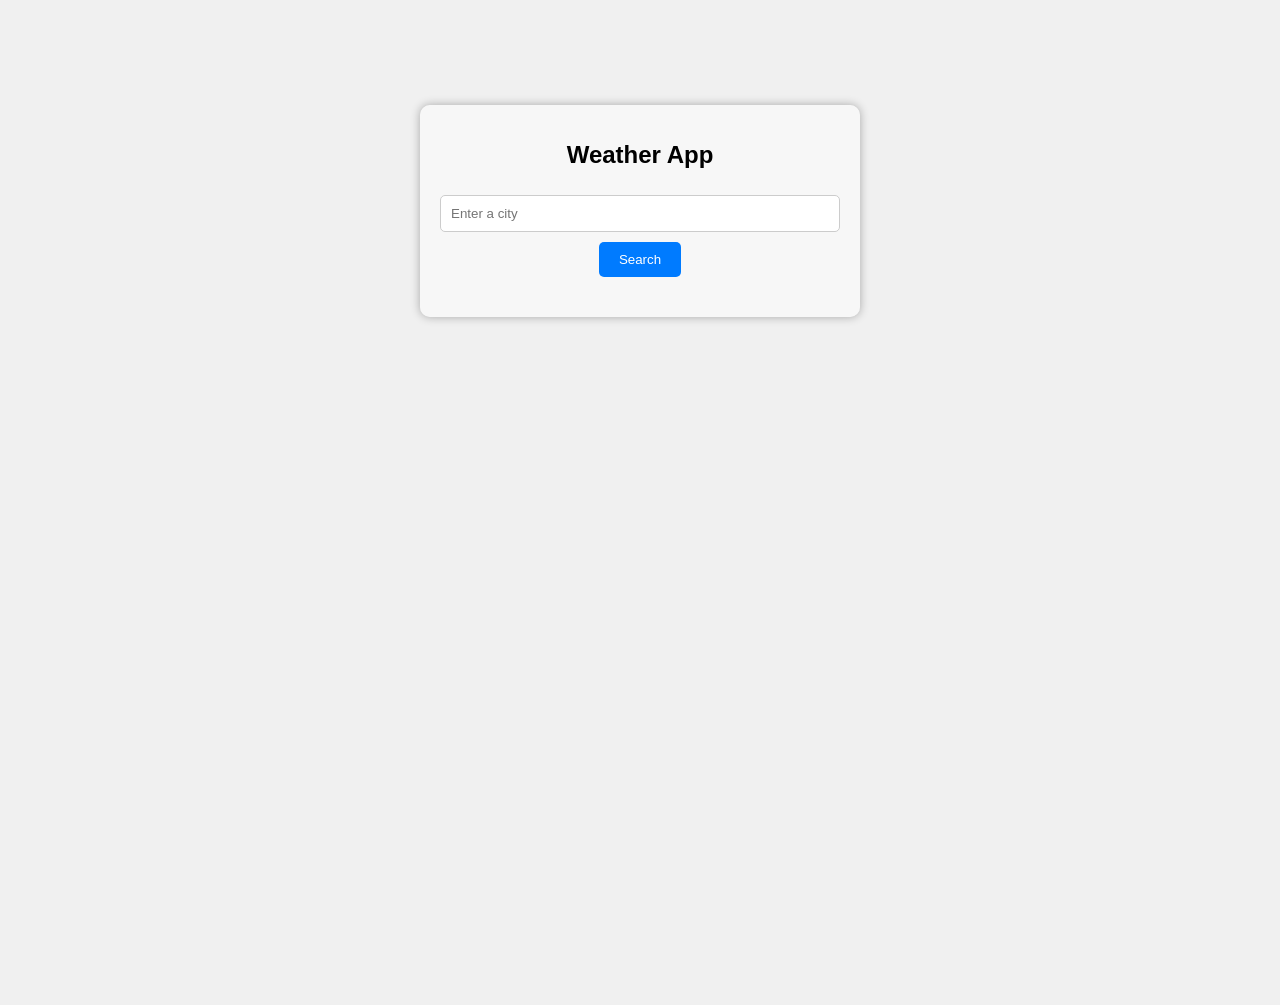
==== weather.html @ 7de59b44 "Initial commit" ====
<html lang="en">
<head>
    <meta charset="UTF-8">
    <meta name="viewport" content="width=device-width, initial-scale=1.0"
    <title></title>
    <link rel="stylesheet" href="weather.css"
</head>
<body>
    <div class="container">
        <h1>Weather App</h1>
        <input type="text" id="locationInput" placeholder="Enter a city">
        <button id="searchButton">Search</button>
        <div class="weather-info">
            <h2 id="location"></h2>
            <p id="temperature"></p>
            <p id="description"></p>
        </div>
    </div>
    <script src="weather.js"></script>
</body>
</html>
---- weather.css ----
body {
    font-family: Arial, sans-serif;
    background-color: #f0f0f0;
    background-image: url('https://wehco.media.clients.ellingtoncms.com/img/photos/2017/10/30/Screen_Shot_2017-10-30_at_12.57.22_PM_t800.png');
    background-size: cover;
    background-position: center;
    background-repeat: no-repeat;
    height: 100vh; /* set the height to fill the viewport */
    margin: 0; /* remove default margin */
    padding: 0;
}

.container {
    max-width: 400px;
    margin: 0 auto;
    text-align: center;
    padding: 20px;
    background-color: rgba(255, 255, 255, 0.5); /* Set background color to be transparent */
    border-radius: 10px;
    box-shadow: 0 0 10px rgba(0, 0, 0, 0.3); /* Adjust the alpha value here for the box shadow transparency */
    margin-top: 105px;
}

h1 {
    font-size: 24px;
}

input[type="text"] {
    width: 100%;
    padding: 10px;
    margin: 10px 0;
    border: 1px solid #ccc;
    border-radius: 5px;
}

button{
    background-color: #007BFF;
    color: #fff;
    border: none;
    padding: 10px 20px;
    border-radius: 5px;
    cursor: pointer;
}

.weather-info{
    margin-top: 20px;
}
/* Add more styles as needed */
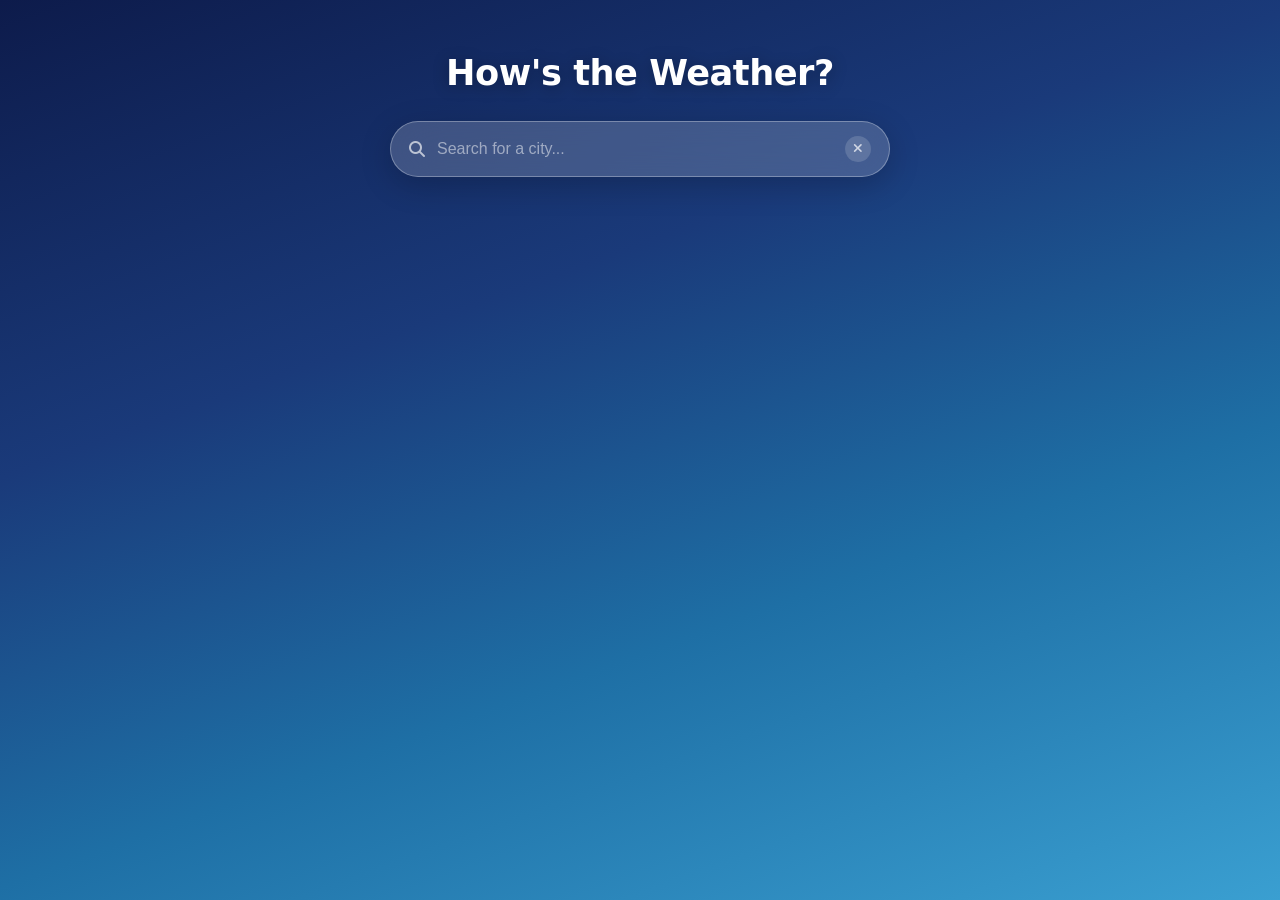
==== commit 5f04b117: "Add files via upload" ====
--- a/weather.html
+++ b/weather.html
@@ -1,21 +1,159 @@
+<!DOCTYPE html>
 <html lang="en">
 <head>
     <meta charset="UTF-8">
-    <meta name="viewport" content="width=device-width, initial-scale=1.0"
-    <title></title>
-    <link rel="stylesheet" href="weather.css"
+    <meta name="viewport" content="width=device-width, initial-scale=1.0">
+    <title>How's the Weather?</title>
+    <link rel="stylesheet" href="weather.css">
+    <link rel="stylesheet" href="https://cdnjs.cloudflare.com/ajax/libs/font-awesome/6.5.0/css/all.min.css">
 </head>
 <body>
-    <div class="container">
-        <h1>Weather App</h1>
-        <input type="text" id="locationInput" placeholder="Enter a city">
-        <button id="searchButton">Search</button>
-        <div class="weather-info">
-            <h2 id="location"></h2>
-            <p id="temperature"></p>
-            <p id="description"></p>
+    <!-- Dynamic Weather Background -->
+    <div id="weatherBg" class="weather-bg">
+        <div id="weatherParticles" class="weather-particles"></div>
+        <div id="sunEffect" class="sun-effect" style="display:none;"></div>
+        <div id="moonEffect" class="moon-effect" style="display:none;">
+            <div class="moon-body">
+                <div class="moon-shadow"></div>
+            </div>
+            <div class="moon-glow"></div>
+            <div class="stars" id="starsLayer"></div>
+        </div>
+        <div id="cloudLayer" class="cloud-layer" style="display:none;">
+            <div class="cloud cloud-1"></div>
+            <div class="cloud cloud-2"></div>
+            <div class="cloud cloud-3"></div>
+            <div class="cloud cloud-4"></div>
+            <div class="cloud cloud-5"></div>
         </div>
     </div>
+    <div class="app">
+
+        <!-- Search Section -->
+        <div class="search-section">
+            <h1 class="app-title">How's the Weather?</h1>
+            <div class="search-wrapper">
+                <div class="search-bar" id="searchBar">
+                    <i class="fas fa-magnifying-glass search-icon"></i>
+                    <input
+                        type="text"
+                        id="searchInput"
+                        placeholder="Search for a city..."
+                        autocomplete="off"
+                        spellcheck="false"
+                    >
+                    <button id="clearBtn" class="clear-btn" aria-label="Clear search">
+                        <i class="fas fa-xmark"></i>
+                    </button>
+                </div>
+                <ul id="suggestions" class="suggestions-list" role="listbox"></ul>
+            </div>
+        </div>
+
+        <!-- Loading Spinner -->
+        <div id="loadingSpinner" class="loading" style="display:none;">
+            <div class="spinner"></div>
+            <p class="loading-text">Fetching weather…</p>
+        </div>
+
+        <!-- Error Message -->
+        <div id="errorMsg" class="error-msg" style="display:none;">
+            <i class="fas fa-triangle-exclamation"></i>
+            <span id="errorText">City not found. Please try again.</span>
+        </div>
+
+        <!-- Weather Display Section -->
+        <div id="weatherSection" class="weather-section" style="display:none;">
+
+            <!-- Current Weather Card -->
+            <div class="current-weather-card glass">
+                <div class="location-info">
+                    <h2 id="cityName"></h2>
+                    <p id="currentDate"></p>
+                </div>
+                <div class="main-weather">
+                    <img id="weatherIcon" src="" alt="weather icon" class="weather-icon-img">
+                    <div class="temp-block">
+                        <div class="temp-display">
+                            <span id="temperature" class="temp"></span>
+                            <span class="temp-unit">°F</span>
+                        </div>
+                        <p id="description" class="description"></p>
+                        <p id="feelsLike" class="feels-like"></p>
+                    </div>
+                </div>
+            </div>
+
+            <!-- Stats Grid -->
+            <div class="stats-grid">
+                <div class="stat-card glass">
+                    <div class="stat-icon-wrap blue">
+                        <i class="fas fa-droplet"></i>
+                    </div>
+                    <div class="stat-info">
+                        <span class="stat-label">Humidity</span>
+                        <span id="humidity" class="stat-value">—</span>
+                    </div>
+                </div>
+                <div class="stat-card glass">
+                    <div class="stat-icon-wrap yellow" id="uvIconWrap">
+                        <i class="fas fa-sun"></i>
+                    </div>
+                    <div class="stat-info">
+                        <span class="stat-label">UV Index</span>
+                        <span id="uvIndex" class="stat-value">—</span>
+                    </div>
+                </div>
+                <div class="stat-card glass">
+                    <div class="stat-icon-wrap blue">
+                        <i class="fas fa-cloud-rain"></i>
+                    </div>
+                    <div class="stat-info">
+                        <span class="stat-label">Precipitation</span>
+                        <span id="precipitation" class="stat-value">—</span>
+                    </div>
+                </div>
+                <div class="stat-card glass">
+                    <div class="stat-icon-wrap purple">
+                        <i class="fas fa-wind"></i>
+                    </div>
+                    <div class="stat-info">
+                        <span class="stat-label">Wind Speed</span>
+                        <span id="wind" class="stat-value">—</span>
+                    </div>
+                </div>
+                <div class="stat-card glass">
+                    <div class="stat-icon-wrap orange">
+                        <i class="fas fa-eye"></i>
+                    </div>
+                    <div class="stat-info">
+                        <span class="stat-label">Visibility</span>
+                        <span id="visibility" class="stat-value">—</span>
+                    </div>
+                </div>
+                <div class="stat-card glass">
+                    <div class="stat-icon-wrap teal">
+                        <i class="fas fa-gauge-high"></i>
+                    </div>
+                    <div class="stat-info">
+                        <span class="stat-label">Pressure</span>
+                        <span id="pressure" class="stat-value">—</span>
+                    </div>
+                </div>
+            </div>
+
+            <!-- 24-Hour Forecast -->
+            <div class="forecast-section glass">
+                <div class="forecast-header">
+                    <i class="fas fa-clock"></i>
+                    <h3 class="forecast-title">24-Hour Forecast</h3>
+                </div>
+                <div id="forecastScroll" class="forecast-scroll"></div>
+            </div>
+
+        </div>
+    </div>
+
     <script src="weather.js"></script>
 </body>
-</html>+</html>
--- a/weather.css
+++ b/weather.css
@@ -1,48 +1,810 @@
+/* ── Reset & Base ────────────────────────────────── */
+*, *::before, *::after {
+    margin: 0;
+    padding: 0;
+    box-sizing: border-box;
+}
+
 body {
-    font-family: Arial, sans-serif;
-    background-color: #f0f0f0;
-    background-image: url('https://wehco.media.clients.ellingtoncms.com/img/photos/2017/10/30/Screen_Shot_2017-10-30_at_12.57.22_PM_t800.png');
-    background-size: cover;
-    background-position: center;
-    background-repeat: no-repeat;
-    height: 100vh; /* set the height to fill the viewport */
-    margin: 0; /* remove default margin */
-    padding: 0;
-}
-
-.container {
-    max-width: 400px;
+    font-family: 'Segoe UI', system-ui, -apple-system, BlinkMacSystemFont, sans-serif;
+    min-height: 100vh;
+    background: linear-gradient(160deg, #0d1b4b 0%, #1a3a7a 35%, #1e6fa5 65%, #3a9fd1 100%);
+    background-attachment: fixed;
+    color: #fff;
+    -webkit-font-smoothing: antialiased;
+}
+
+/* ── Glass Utility ───────────────────────────────── */
+.glass {
+    background: rgba(255, 255, 255, 0.1);
+    backdrop-filter: blur(24px);
+    -webkit-backdrop-filter: blur(24px);
+    border: 1px solid rgba(255, 255, 255, 0.18);
+    border-radius: 20px;
+}
+
+/* ── App Shell ───────────────────────────────────── */
+.app {
+    max-width: 620px;
     margin: 0 auto;
+    padding: 0 16px 60px;
+}
+
+/* ── Search Section ──────────────────────────────── */
+.search-section {
     text-align: center;
-    padding: 20px;
-    background-color: rgba(255, 255, 255, 0.5); /* Set background color to be transparent */
-    border-radius: 10px;
-    box-shadow: 0 0 10px rgba(0, 0, 0, 0.3); /* Adjust the alpha value here for the box shadow transparency */
-    margin-top: 105px;
-}
-
-h1 {
-    font-size: 24px;
-}
-
-input[type="text"] {
-    width: 100%;
-    padding: 10px;
-    margin: 10px 0;
-    border: 1px solid #ccc;
-    border-radius: 5px;
-}
-
-button{
-    background-color: #007BFF;
+    padding: 52px 0 24px;
+}
+
+.app-title {
+    font-size: 2.2rem;
+    font-weight: 700;
+    letter-spacing: -0.5px;
+    margin-bottom: 28px;
+    text-shadow: 0 2px 16px rgba(0, 0, 0, 0.3);
+}
+
+.search-wrapper {
+    position: relative;
+    max-width: 500px;
+    margin: 0 auto;
+}
+
+.search-bar {
+    display: flex;
+    align-items: center;
+    gap: 12px;
+    padding: 14px 18px;
+    background: rgba(255, 255, 255, 0.18);
+    backdrop-filter: blur(24px);
+    -webkit-backdrop-filter: blur(24px);
+    border: 1.5px solid rgba(255, 255, 255, 0.3);
+    border-radius: 50px;
+    box-shadow: 0 8px 32px rgba(0, 0, 0, 0.2);
+    transition: border-color 0.25s, box-shadow 0.25s, background 0.25s;
+}
+
+.search-bar:focus-within {
+    background: rgba(255, 255, 255, 0.24);
+    border-color: rgba(255, 255, 255, 0.55);
+    box-shadow: 0 8px 40px rgba(0, 0, 0, 0.25), 0 0 0 4px rgba(255, 255, 255, 0.08);
+}
+
+.search-icon {
+    color: rgba(255, 255, 255, 0.65);
+    font-size: 1rem;
+    flex-shrink: 0;
+}
+
+.search-bar input {
+    flex: 1;
+    background: transparent;
+    border: none;
+    outline: none;
+    font-size: 1rem;
     color: #fff;
+    caret-color: rgba(255, 255, 255, 0.8);
+}
+
+.search-bar input::placeholder {
+    color: rgba(255, 255, 255, 0.5);
+}
+
+.clear-btn {
+    display: none;
+    background: rgba(255, 255, 255, 0.15);
     border: none;
-    padding: 10px 20px;
-    border-radius: 5px;
+    color: rgba(255, 255, 255, 0.7);
     cursor: pointer;
-}
-
-.weather-info{
-    margin-top: 20px;
-}
-/* Add more styles as needed */+    width: 26px;
+    height: 26px;
+    border-radius: 50%;
+    font-size: 0.8rem;
+    transition: background 0.2s, color 0.2s;
+    flex-shrink: 0;
+    display: flex;
+    align-items: center;
+    justify-content: center;
+}
+
+.clear-btn:hover {
+    background: rgba(255, 255, 255, 0.28);
+    color: #fff;
+}
+
+/* ── Suggestions Dropdown ────────────────────────── */
+.suggestions-list {
+    display: none;
+    position: absolute;
+    top: calc(100% + 10px);
+    left: 0;
+    right: 0;
+    list-style: none;
+    background: rgba(10, 30, 80, 0.92);
+    backdrop-filter: blur(28px);
+    -webkit-backdrop-filter: blur(28px);
+    border: 1px solid rgba(255, 255, 255, 0.18);
+    border-radius: 18px;
+    overflow-x: hidden;
+    overflow-y: auto;
+    max-height: 380px;
+    z-index: 200;
+    box-shadow: 0 12px 40px rgba(0, 0, 0, 0.4);
+    animation: fadeSlideDown 0.18s ease;
+    scrollbar-width: thin;
+    scrollbar-color: rgba(255, 255, 255, 0.15) transparent;
+}
+
+.suggestions-list::-webkit-scrollbar {
+    width: 4px;
+}
+
+.suggestions-list::-webkit-scrollbar-track {
+    background: transparent;
+}
+
+.suggestions-list::-webkit-scrollbar-thumb {
+    background: rgba(255, 255, 255, 0.18);
+    border-radius: 2px;
+}
+
+@keyframes fadeSlideDown {
+    from { opacity: 0; transform: translateY(-6px); }
+    to   { opacity: 1; transform: translateY(0); }
+}
+
+.suggestions-list li {
+    display: flex;
+    align-items: center;
+    gap: 12px;
+    padding: 13px 20px;
+    cursor: pointer;
+    font-size: 0.95rem;
+    color: rgba(255, 255, 255, 0.9);
+    border-bottom: 1px solid rgba(255, 255, 255, 0.07);
+    transition: background 0.15s;
+}
+
+.suggestions-list li:last-child {
+    border-bottom: none;
+}
+
+.suggestions-list li:hover {
+    background: rgba(255, 255, 255, 0.12);
+}
+
+.suggestions-list li i {
+    color: rgba(255, 255, 255, 0.4);
+    font-size: 0.85rem;
+    width: 14px;
+    text-align: center;
+    flex-shrink: 0;
+}
+
+.suggestions-list li.suggestion-header {
+    font-size: 0.72rem;
+    text-transform: uppercase;
+    letter-spacing: 1px;
+    color: rgba(255, 255, 255, 0.4);
+    padding: 10px 20px 6px;
+    cursor: default;
+    font-weight: 600;
+}
+
+.suggestions-list li.suggestion-header:hover {
+    background: transparent;
+}
+
+.suggestions-list li .suggestion-region {
+    color: rgba(255, 255, 255, 0.45);
+    font-size: 0.82rem;
+    margin-left: auto;
+    white-space: nowrap;
+}
+
+/* ── Loading ─────────────────────────────────────── */
+.loading {
+    text-align: center;
+    padding: 56px 0;
+}
+
+.spinner {
+    width: 42px;
+    height: 42px;
+    border: 3px solid rgba(255, 255, 255, 0.12);
+    border-top-color: rgba(255, 255, 255, 0.75);
+    border-radius: 50%;
+    animation: spin 0.75s linear infinite;
+    margin: 0 auto 14px;
+}
+
+@keyframes spin {
+    to { transform: rotate(360deg); }
+}
+
+.loading-text {
+    font-size: 0.9rem;
+    color: rgba(255, 255, 255, 0.55);
+}
+
+/* ── Error ───────────────────────────────────────── */
+.error-msg {
+    text-align: center;
+    padding: 24px;
+    font-size: 0.95rem;
+    color: rgba(255, 255, 255, 0.75);
+    animation: fadeIn 0.3s ease;
+}
+
+.error-msg i {
+    color: #ff8a80;
+    margin-right: 8px;
+}
+
+/* ── Weather Section ─────────────────────────────── */
+.weather-section {
+    animation: fadeIn 0.4s ease;
+}
+
+@keyframes fadeIn {
+    from { opacity: 0; transform: translateY(10px); }
+    to   { opacity: 1; transform: translateY(0); }
+}
+
+/* ── Current Weather Card ────────────────────────── */
+.current-weather-card {
+    padding: 28px 28px 24px;
+    margin-bottom: 14px;
+}
+
+.location-info {
+    margin-bottom: 16px;
+}
+
+.location-info h2 {
+    font-size: 1.7rem;
+    font-weight: 600;
+    letter-spacing: -0.3px;
+    line-height: 1.2;
+}
+
+.location-info p {
+    font-size: 0.88rem;
+    color: rgba(255, 255, 255, 0.6);
+    margin-top: 4px;
+}
+
+.main-weather {
+    display: flex;
+    align-items: center;
+    gap: 4px;
+}
+
+.weather-icon-img {
+    width: 90px;
+    height: 90px;
+    filter: drop-shadow(0 4px 12px rgba(0, 0, 0, 0.3));
+    flex-shrink: 0;
+    margin-left: -10px;
+}
+
+.temp-block {
+    flex: 1;
+}
+
+.temp-display {
+    display: flex;
+    align-items: flex-start;
+    line-height: 1;
+}
+
+.temp {
+    font-size: 5.5rem;
+    font-weight: 200;
+    letter-spacing: -4px;
+}
+
+.temp-unit {
+    font-size: 2rem;
+    font-weight: 300;
+    margin-top: 12px;
+    margin-left: 2px;
+    color: rgba(255, 255, 255, 0.75);
+}
+
+.description {
+    font-size: 1.05rem;
+    text-transform: capitalize;
+    color: rgba(255, 255, 255, 0.88);
+    margin-top: 4px;
+}
+
+.feels-like {
+    font-size: 0.85rem;
+    color: rgba(255, 255, 255, 0.55);
+    margin-top: 3px;
+}
+
+/* ── Stats Grid ──────────────────────────────────── */
+.stats-grid {
+    display: grid;
+    grid-template-columns: 1fr 1fr;
+    gap: 12px;
+    margin-bottom: 14px;
+}
+
+.stat-card {
+    padding: 18px 16px;
+    display: flex;
+    align-items: center;
+    gap: 14px;
+    transition: transform 0.2s, box-shadow 0.2s;
+}
+
+.stat-card:hover {
+    transform: translateY(-2px);
+    box-shadow: 0 8px 24px rgba(0, 0, 0, 0.2);
+}
+
+.stat-icon-wrap {
+    width: 42px;
+    height: 42px;
+    border-radius: 12px;
+    display: flex;
+    align-items: center;
+    justify-content: center;
+    font-size: 1.1rem;
+    flex-shrink: 0;
+}
+
+.stat-icon-wrap.blue   { background: rgba(116, 185, 255, 0.2); color: #74b9ff; }
+.stat-icon-wrap.yellow { background: rgba(253, 203, 110, 0.2); color: #fdcb6e; }
+.stat-icon-wrap.purple { background: rgba(162, 155, 254, 0.2); color: #a29bfe; }
+.stat-icon-wrap.orange { background: rgba(255, 178, 102, 0.2); color: #ffb266; }
+.stat-icon-wrap.teal   { background: rgba(85, 239, 196, 0.2);  color: #55efc4; }
+.stat-icon-wrap.red    { background: rgba(255, 118, 117, 0.2); color: #ff7675; }
+
+.stat-info {
+    display: flex;
+    flex-direction: column;
+    gap: 3px;
+    min-width: 0;
+}
+
+.stat-label {
+    font-size: 0.75rem;
+    color: rgba(255, 255, 255, 0.55);
+    text-transform: uppercase;
+    letter-spacing: 0.6px;
+    font-weight: 500;
+}
+
+.stat-value {
+    font-size: 1.15rem;
+    font-weight: 600;
+    color: #fff;
+    white-space: nowrap;
+    overflow: hidden;
+    text-overflow: ellipsis;
+}
+
+/* UV severity color classes */
+.uv-low    { color: #55efc4; }
+.uv-mod    { color: #fdcb6e; }
+.uv-high   { color: #e17055; }
+.uv-vhigh  { color: #d63031; }
+.uv-ext    { color: #a855f7; }
+
+/* ── Forecast Section ────────────────────────────── */
+.forecast-section {
+    padding: 22px 22px 18px;
+}
+
+.forecast-header {
+    display: flex;
+    align-items: center;
+    gap: 8px;
+    margin-bottom: 18px;
+}
+
+.forecast-header i {
+    color: rgba(255, 255, 255, 0.45);
+    font-size: 0.8rem;
+}
+
+.forecast-title {
+    font-size: 0.78rem;
+    font-weight: 600;
+    text-transform: uppercase;
+    letter-spacing: 1.2px;
+    color: rgba(255, 255, 255, 0.55);
+}
+
+.forecast-scroll {
+    display: flex;
+    gap: 10px;
+    overflow-x: auto;
+    padding-bottom: 6px;
+    scrollbar-width: thin;
+    scrollbar-color: rgba(255, 255, 255, 0.15) transparent;
+}
+
+.forecast-scroll::-webkit-scrollbar {
+    height: 3px;
+}
+
+.forecast-scroll::-webkit-scrollbar-track {
+    background: transparent;
+}
+
+.forecast-scroll::-webkit-scrollbar-thumb {
+    background: rgba(255, 255, 255, 0.18);
+    border-radius: 2px;
+}
+
+.forecast-item {
+    display: flex;
+    flex-direction: column;
+    align-items: center;
+    gap: 5px;
+    min-width: 68px;
+    padding: 12px 8px 10px;
+    border-radius: 16px;
+    background: rgba(255, 255, 255, 0.07);
+    border: 1px solid transparent;
+    transition: background 0.2s, border-color 0.2s;
+    flex-shrink: 0;
+    cursor: default;
+}
+
+.forecast-item:hover {
+    background: rgba(255, 255, 255, 0.14);
+}
+
+.forecast-item.now {
+    background: rgba(255, 255, 255, 0.18);
+    border-color: rgba(255, 255, 255, 0.3);
+}
+
+.forecast-time {
+    font-size: 0.78rem;
+    color: rgba(255, 255, 255, 0.6);
+    font-weight: 500;
+}
+
+.forecast-item.now .forecast-time {
+    color: #fff;
+    font-weight: 700;
+}
+
+.forecast-icon {
+    width: 38px;
+    height: 38px;
+}
+
+.forecast-temp {
+    font-size: 1rem;
+    font-weight: 600;
+    color: #fff;
+}
+
+.forecast-pop {
+    font-size: 0.72rem;
+    color: #74b9ff;
+    font-weight: 600;
+    display: flex;
+    align-items: center;
+    gap: 3px;
+}
+
+/* ── Dynamic Weather Background ──────────────────── */
+.weather-bg {
+    position: fixed;
+    inset: 0;
+    z-index: 0;
+    overflow: hidden;
+    pointer-events: none;
+    transition: background 1.5s ease;
+}
+
+.app {
+    position: relative;
+    z-index: 1;
+}
+
+.weather-particles {
+    position: absolute;
+    inset: 0;
+}
+
+/* ── Rain ────────────────────────────────────────── */
+.rain-drop {
+    position: absolute;
+    top: -10%;
+    width: 2px;
+    background: linear-gradient(to bottom, transparent, rgba(174, 194, 224, 0.6));
+    border-radius: 0 0 2px 2px;
+    animation: rainFall linear infinite;
+}
+
+@keyframes rainFall {
+    0%   { transform: translateY(0); opacity: 0; }
+    10%  { opacity: 1; }
+    90%  { opacity: 1; }
+    100% { transform: translateY(110vh); opacity: 0; }
+}
+
+/* ── Snow ────────────────────────────────────────── */
+.snowflake {
+    position: absolute;
+    top: -5%;
+    width: 8px;
+    height: 8px;
+    background: radial-gradient(circle, rgba(255,255,255,0.9), rgba(255,255,255,0.1));
+    border-radius: 50%;
+    animation: snowFall linear infinite;
+    filter: blur(0.5px);
+}
+
+@keyframes snowFall {
+    0%   { transform: translateY(0) translateX(0) rotate(0deg); opacity: 0; }
+    10%  { opacity: 1; }
+    90%  { opacity: 1; }
+    100% { transform: translateY(110vh) translateX(40px) rotate(360deg); opacity: 0; }
+}
+
+/* ── Sun Effect ──────────────────────────────────── */
+.sun-effect {
+    position: absolute;
+    top: -60px;
+    right: -60px;
+    width: 250px;
+    height: 250px;
+    border-radius: 50%;
+    background: radial-gradient(circle, rgba(255, 236, 139, 0.6) 0%, rgba(255, 200, 50, 0.2) 40%, transparent 70%);
+    animation: sunPulse 4s ease-in-out infinite;
+    filter: blur(8px);
+}
+
+.sun-effect::after {
+    content: '';
+    position: absolute;
+    inset: -30px;
+    border-radius: 50%;
+    background: radial-gradient(circle, rgba(255, 236, 139, 0.15) 0%, transparent 60%);
+    animation: sunGlow 6s ease-in-out infinite alternate;
+}
+
+@keyframes sunPulse {
+    0%, 100% { transform: scale(1); opacity: 0.8; }
+    50%      { transform: scale(1.12); opacity: 1; }
+}
+
+@keyframes sunGlow {
+    0%   { transform: scale(1); }
+    100% { transform: scale(1.3); }
+}
+
+/* ── Clouds ──────────────────────────────────────── */
+.cloud-layer {
+    position: absolute;
+    inset: 0;
+}
+
+.cloud {
+    position: absolute;
+    background: rgba(255, 255, 255, 0.12);
+    border-radius: 60px;
+    filter: blur(6px);
+    animation: cloudDrift linear infinite;
+}
+
+.cloud::before,
+.cloud::after {
+    content: '';
+    position: absolute;
+    background: inherit;
+    border-radius: 50%;
+}
+
+.cloud-1 {
+    width: 200px; height: 50px; top: 8%;  left: -220px;
+    animation-duration: 45s;
+}
+.cloud-1::before { width: 80px; height: 80px; top: -40px; left: 30px; }
+.cloud-1::after  { width: 60px; height: 60px; top: -25px; left: 100px; }
+
+.cloud-2 {
+    width: 160px; height: 40px; top: 18%; left: -180px;
+    animation-duration: 55s; animation-delay: 8s;
+    opacity: 0.7;
+}
+.cloud-2::before { width: 65px; height: 65px; top: -35px; left: 25px; }
+.cloud-2::after  { width: 50px; height: 50px; top: -20px; left: 80px; }
+
+.cloud-3 {
+    width: 240px; height: 55px; top: 30%; left: -260px;
+    animation-duration: 50s; animation-delay: 15s;
+}
+.cloud-3::before { width: 90px; height: 90px; top: -45px; left: 40px; }
+.cloud-3::after  { width: 70px; height: 70px; top: -30px; left: 130px; }
+
+.cloud-4 {
+    width: 180px; height: 45px; top: 45%; left: -200px;
+    animation-duration: 60s; animation-delay: 22s;
+    opacity: 0.5;
+}
+.cloud-4::before { width: 70px; height: 70px; top: -35px; left: 30px; }
+.cloud-4::after  { width: 55px; height: 55px; top: -22px; left: 95px; }
+
+.cloud-5 {
+    width: 150px; height: 38px; top: 60%; left: -170px;
+    animation-duration: 48s; animation-delay: 30s;
+    opacity: 0.6;
+}
+.cloud-5::before { width: 60px; height: 60px; top: -30px; left: 20px; }
+.cloud-5::after  { width: 45px; height: 45px; top: -18px; left: 75px; }
+
+/* Overcast: denser, darker clouds */
+body.weather-overcast .cloud {
+    background: rgba(180, 180, 200, 0.22);
+    filter: blur(10px);
+}
+
+@keyframes cloudDrift {
+    0%   { transform: translateX(0); }
+    100% { transform: translateX(calc(100vw + 300px)); }
+}
+
+/* ── Moon & Night Sky ────────────────────────────── */
+.moon-effect {
+    position: absolute;
+    top: 20px;
+    right: 20px;
+    width: 200px;
+    height: 200px;
+}
+
+.moon-body {
+    position: absolute;
+    top: 0;
+    right: 0;
+    width: 80px;
+    height: 80px;
+    border-radius: 50%;
+    background: radial-gradient(circle at 40% 40%, #fffde8, #e8e4c9 60%, #c8c4a9);
+    box-shadow: 0 0 20px 5px rgba(255, 253, 220, 0.25);
+    overflow: hidden;
+    z-index: 2;
+}
+
+.moon-shadow {
+    position: absolute;
+    top: 0;
+    width: 80px;
+    height: 80px;
+    border-radius: 50%;
+    background: #0a1628;
+    transition: transform 0.8s ease, opacity 0.8s ease;
+}
+
+/* Moon phase classes — shadow position controls phase */
+.moon-new .moon-shadow         { transform: translateX(0);    opacity: 1; }
+.moon-waxing-crescent .moon-shadow { transform: translateX(30px); opacity: 1; }
+.moon-first-quarter .moon-shadow   { transform: translateX(40px); opacity: 1; }
+.moon-waxing-gibbous .moon-shadow  { transform: translateX(55px); opacity: 1; }
+.moon-full .moon-shadow             { transform: translateX(80px); opacity: 0; }
+.moon-waning-gibbous .moon-shadow  { transform: translateX(-55px); opacity: 1; }
+.moon-last-quarter .moon-shadow    { transform: translateX(-40px); opacity: 1; }
+.moon-waning-crescent .moon-shadow { transform: translateX(-30px); opacity: 1; }
+
+.moon-glow {
+    position: absolute;
+    top: -30px;
+    right: -30px;
+    width: 140px;
+    height: 140px;
+    border-radius: 50%;
+    background: radial-gradient(circle, rgba(255, 253, 220, 0.12) 0%, transparent 65%);
+    animation: moonGlow 5s ease-in-out infinite alternate;
+    z-index: 1;
+}
+
+@keyframes moonGlow {
+    0%   { opacity: 0.6; transform: scale(1); }
+    100% { opacity: 1;   transform: scale(1.15); }
+}
+
+/* Stars */
+.stars {
+    position: fixed;
+    inset: 0;
+    z-index: 0;
+}
+
+.star {
+    position: absolute;
+    width: 2px;
+    height: 2px;
+    background: #fff;
+    border-radius: 50%;
+    animation: twinkle ease-in-out infinite alternate;
+}
+
+@keyframes twinkle {
+    0%   { opacity: 0.2; transform: scale(1); }
+    100% { opacity: 1;   transform: scale(1.3); }
+}
+
+/* Night-mode body gradients */
+body.weather-night-clear {
+    background: linear-gradient(160deg, #0a0e1a 0%, #0d1528 35%, #121d3a 65%, #1a2844 100%);
+}
+
+body.weather-night-cloudy {
+    background: linear-gradient(160deg, #0d1220 0%, #151c30 35%, #1e2840 65%, #263250 100%);
+}
+
+body.weather-night-rain {
+    background: linear-gradient(160deg, #080c18 0%, #0e1424 35%, #141c30 65%, #1a2438 100%);
+}
+
+body.weather-night-snow {
+    background: linear-gradient(160deg, #121828 0%, #1c2438 35%, #263048 65%, #303c58 100%);
+}
+
+body.weather-night-thunderstorm {
+    background: linear-gradient(160deg, #050810 0%, #0a0f1a 35%, #101828 65%, #0a1018 100%);
+}
+
+/* Night thunderstorm keeps lightning */
+body.weather-night-thunderstorm .weather-bg {
+    animation: lightning 6s ease-in-out infinite;
+}
+
+/* ── Body background transitions per weather ─────── */
+body.weather-sunny {
+    background: linear-gradient(160deg, #1a6fc4 0%, #4da6e8 35%, #7ec8e3 65%, #f7e09c 100%);
+}
+
+body.weather-cloudy {
+    background: linear-gradient(160deg, #3a4a6b 0%, #5a6d8a 35%, #7a8fa5 65%, #9eafc0 100%);
+}
+
+body.weather-overcast {
+    background: linear-gradient(160deg, #3a3f4d 0%, #4d5466 35%, #636c7e 65%, #7e8899 100%);
+}
+
+body.weather-rain {
+    background: linear-gradient(160deg, #1a2540 0%, #2a3a5c 35%, #3d5075 65%, #4d6080 100%);
+}
+
+body.weather-snow {
+    background: linear-gradient(160deg, #4a5568 0%, #718096 35%, #a0aec0 65%, #cbd5e0 100%);
+}
+
+body.weather-thunderstorm {
+    background: linear-gradient(160deg, #0d1117 0%, #1a1f2e 35%, #2d3348 65%, #1a2035 100%);
+}
+
+/* Lightning flash for thunderstorms */
+body.weather-thunderstorm .weather-bg {
+    animation: lightning 6s ease-in-out infinite;
+}
+
+@keyframes lightning {
+    0%, 100% { background: transparent; }
+    92%      { background: transparent; }
+    93%      { background: rgba(255, 255, 255, 0.15); }
+    94%      { background: transparent; }
+    96%      { background: rgba(255, 255, 255, 0.25); }
+    97%      { background: transparent; }
+}
+
+/* ── Responsive ──────────────────────────────────── */
+@media (max-width: 440px) {
+    .app-title { font-size: 1.75rem; }
+    .temp      { font-size: 4.5rem; }
+    .stats-grid { grid-template-columns: 1fr 1fr; gap: 10px; }
+    .stat-value { font-size: 1rem; }
+}
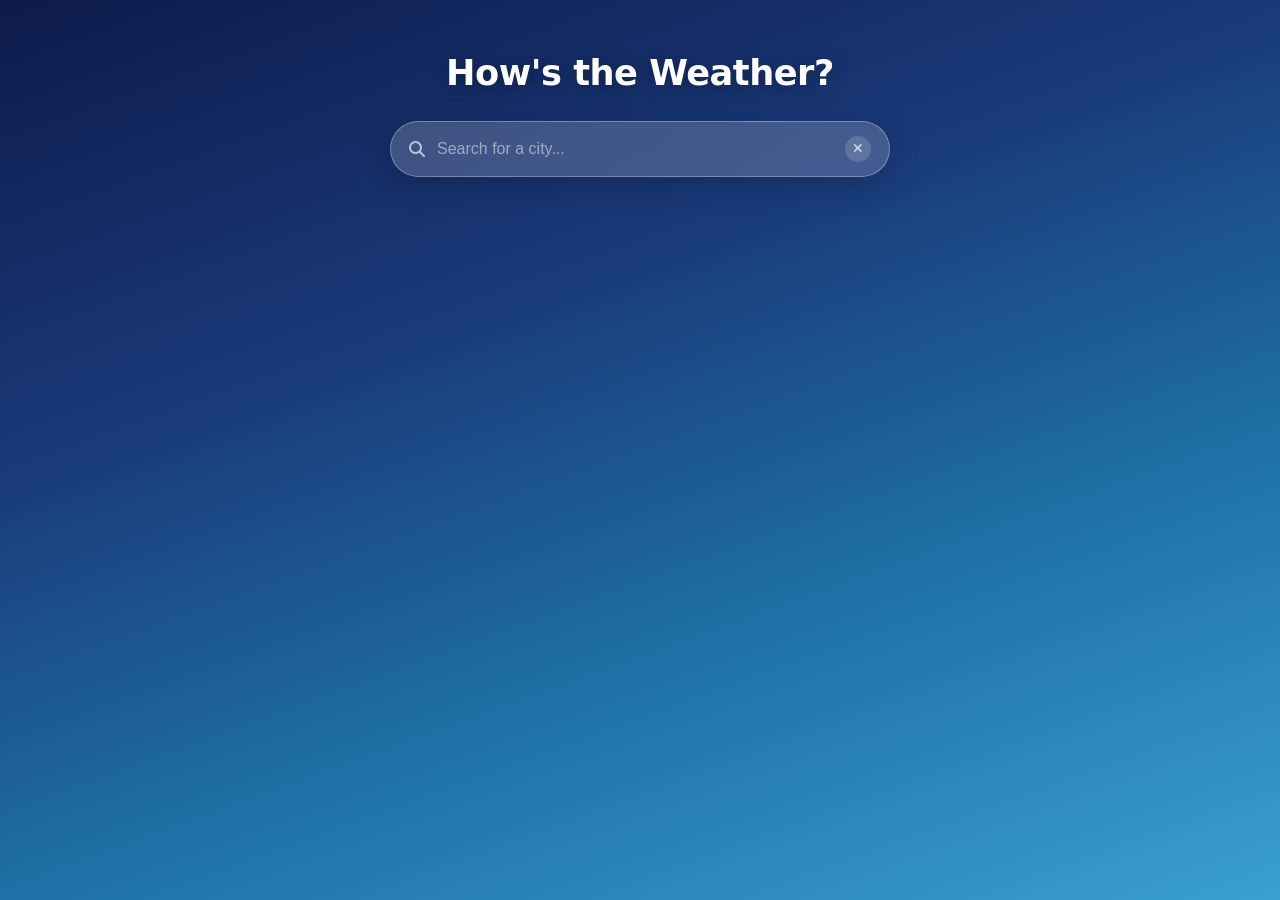
==== commit f4aaefc7: "Add files via upload" ====
--- a/weather.html
+++ b/weather.html
@@ -8,25 +8,6 @@
     <link rel="stylesheet" href="https://cdnjs.cloudflare.com/ajax/libs/font-awesome/6.5.0/css/all.min.css">
 </head>
 <body>
-    <!-- Dynamic Weather Background -->
-    <div id="weatherBg" class="weather-bg">
-        <div id="weatherParticles" class="weather-particles"></div>
-        <div id="sunEffect" class="sun-effect" style="display:none;"></div>
-        <div id="moonEffect" class="moon-effect" style="display:none;">
-            <div class="moon-body">
-                <div class="moon-shadow"></div>
-            </div>
-            <div class="moon-glow"></div>
-            <div class="stars" id="starsLayer"></div>
-        </div>
-        <div id="cloudLayer" class="cloud-layer" style="display:none;">
-            <div class="cloud cloud-1"></div>
-            <div class="cloud cloud-2"></div>
-            <div class="cloud cloud-3"></div>
-            <div class="cloud cloud-4"></div>
-            <div class="cloud cloud-5"></div>
-        </div>
-    </div>
     <div class="app">
 
         <!-- Search Section -->
--- a/weather.css
+++ b/weather.css
@@ -125,27 +125,10 @@
     -webkit-backdrop-filter: blur(28px);
     border: 1px solid rgba(255, 255, 255, 0.18);
     border-radius: 18px;
-    overflow-x: hidden;
-    overflow-y: auto;
-    max-height: 380px;
+    overflow: hidden;
     z-index: 200;
     box-shadow: 0 12px 40px rgba(0, 0, 0, 0.4);
     animation: fadeSlideDown 0.18s ease;
-    scrollbar-width: thin;
-    scrollbar-color: rgba(255, 255, 255, 0.15) transparent;
-}
-
-.suggestions-list::-webkit-scrollbar {
-    width: 4px;
-}
-
-.suggestions-list::-webkit-scrollbar-track {
-    background: transparent;
-}
-
-.suggestions-list::-webkit-scrollbar-thumb {
-    background: rgba(255, 255, 255, 0.18);
-    border-radius: 2px;
 }
 
 @keyframes fadeSlideDown {
@@ -179,27 +162,6 @@
     width: 14px;
     text-align: center;
     flex-shrink: 0;
-}
-
-.suggestions-list li.suggestion-header {
-    font-size: 0.72rem;
-    text-transform: uppercase;
-    letter-spacing: 1px;
-    color: rgba(255, 255, 255, 0.4);
-    padding: 10px 20px 6px;
-    cursor: default;
-    font-weight: 600;
-}
-
-.suggestions-list li.suggestion-header:hover {
-    background: transparent;
-}
-
-.suggestions-list li .suggestion-region {
-    color: rgba(255, 255, 255, 0.45);
-    font-size: 0.82rem;
-    margin-left: auto;
-    white-space: nowrap;
 }
 
 /* ── Loading ─────────────────────────────────────── */
@@ -497,310 +459,6 @@
     gap: 3px;
 }
 
-/* ── Dynamic Weather Background ──────────────────── */
-.weather-bg {
-    position: fixed;
-    inset: 0;
-    z-index: 0;
-    overflow: hidden;
-    pointer-events: none;
-    transition: background 1.5s ease;
-}
-
-.app {
-    position: relative;
-    z-index: 1;
-}
-
-.weather-particles {
-    position: absolute;
-    inset: 0;
-}
-
-/* ── Rain ────────────────────────────────────────── */
-.rain-drop {
-    position: absolute;
-    top: -10%;
-    width: 2px;
-    background: linear-gradient(to bottom, transparent, rgba(174, 194, 224, 0.6));
-    border-radius: 0 0 2px 2px;
-    animation: rainFall linear infinite;
-}
-
-@keyframes rainFall {
-    0%   { transform: translateY(0); opacity: 0; }
-    10%  { opacity: 1; }
-    90%  { opacity: 1; }
-    100% { transform: translateY(110vh); opacity: 0; }
-}
-
-/* ── Snow ────────────────────────────────────────── */
-.snowflake {
-    position: absolute;
-    top: -5%;
-    width: 8px;
-    height: 8px;
-    background: radial-gradient(circle, rgba(255,255,255,0.9), rgba(255,255,255,0.1));
-    border-radius: 50%;
-    animation: snowFall linear infinite;
-    filter: blur(0.5px);
-}
-
-@keyframes snowFall {
-    0%   { transform: translateY(0) translateX(0) rotate(0deg); opacity: 0; }
-    10%  { opacity: 1; }
-    90%  { opacity: 1; }
-    100% { transform: translateY(110vh) translateX(40px) rotate(360deg); opacity: 0; }
-}
-
-/* ── Sun Effect ──────────────────────────────────── */
-.sun-effect {
-    position: absolute;
-    top: -60px;
-    right: -60px;
-    width: 250px;
-    height: 250px;
-    border-radius: 50%;
-    background: radial-gradient(circle, rgba(255, 236, 139, 0.6) 0%, rgba(255, 200, 50, 0.2) 40%, transparent 70%);
-    animation: sunPulse 4s ease-in-out infinite;
-    filter: blur(8px);
-}
-
-.sun-effect::after {
-    content: '';
-    position: absolute;
-    inset: -30px;
-    border-radius: 50%;
-    background: radial-gradient(circle, rgba(255, 236, 139, 0.15) 0%, transparent 60%);
-    animation: sunGlow 6s ease-in-out infinite alternate;
-}
-
-@keyframes sunPulse {
-    0%, 100% { transform: scale(1); opacity: 0.8; }
-    50%      { transform: scale(1.12); opacity: 1; }
-}
-
-@keyframes sunGlow {
-    0%   { transform: scale(1); }
-    100% { transform: scale(1.3); }
-}
-
-/* ── Clouds ──────────────────────────────────────── */
-.cloud-layer {
-    position: absolute;
-    inset: 0;
-}
-
-.cloud {
-    position: absolute;
-    background: rgba(255, 255, 255, 0.12);
-    border-radius: 60px;
-    filter: blur(6px);
-    animation: cloudDrift linear infinite;
-}
-
-.cloud::before,
-.cloud::after {
-    content: '';
-    position: absolute;
-    background: inherit;
-    border-radius: 50%;
-}
-
-.cloud-1 {
-    width: 200px; height: 50px; top: 8%;  left: -220px;
-    animation-duration: 45s;
-}
-.cloud-1::before { width: 80px; height: 80px; top: -40px; left: 30px; }
-.cloud-1::after  { width: 60px; height: 60px; top: -25px; left: 100px; }
-
-.cloud-2 {
-    width: 160px; height: 40px; top: 18%; left: -180px;
-    animation-duration: 55s; animation-delay: 8s;
-    opacity: 0.7;
-}
-.cloud-2::before { width: 65px; height: 65px; top: -35px; left: 25px; }
-.cloud-2::after  { width: 50px; height: 50px; top: -20px; left: 80px; }
-
-.cloud-3 {
-    width: 240px; height: 55px; top: 30%; left: -260px;
-    animation-duration: 50s; animation-delay: 15s;
-}
-.cloud-3::before { width: 90px; height: 90px; top: -45px; left: 40px; }
-.cloud-3::after  { width: 70px; height: 70px; top: -30px; left: 130px; }
-
-.cloud-4 {
-    width: 180px; height: 45px; top: 45%; left: -200px;
-    animation-duration: 60s; animation-delay: 22s;
-    opacity: 0.5;
-}
-.cloud-4::before { width: 70px; height: 70px; top: -35px; left: 30px; }
-.cloud-4::after  { width: 55px; height: 55px; top: -22px; left: 95px; }
-
-.cloud-5 {
-    width: 150px; height: 38px; top: 60%; left: -170px;
-    animation-duration: 48s; animation-delay: 30s;
-    opacity: 0.6;
-}
-.cloud-5::before { width: 60px; height: 60px; top: -30px; left: 20px; }
-.cloud-5::after  { width: 45px; height: 45px; top: -18px; left: 75px; }
-
-/* Overcast: denser, darker clouds */
-body.weather-overcast .cloud {
-    background: rgba(180, 180, 200, 0.22);
-    filter: blur(10px);
-}
-
-@keyframes cloudDrift {
-    0%   { transform: translateX(0); }
-    100% { transform: translateX(calc(100vw + 300px)); }
-}
-
-/* ── Moon & Night Sky ────────────────────────────── */
-.moon-effect {
-    position: absolute;
-    top: 20px;
-    right: 20px;
-    width: 200px;
-    height: 200px;
-}
-
-.moon-body {
-    position: absolute;
-    top: 0;
-    right: 0;
-    width: 80px;
-    height: 80px;
-    border-radius: 50%;
-    background: radial-gradient(circle at 40% 40%, #fffde8, #e8e4c9 60%, #c8c4a9);
-    box-shadow: 0 0 20px 5px rgba(255, 253, 220, 0.25);
-    overflow: hidden;
-    z-index: 2;
-}
-
-.moon-shadow {
-    position: absolute;
-    top: 0;
-    width: 80px;
-    height: 80px;
-    border-radius: 50%;
-    background: #0a1628;
-    transition: transform 0.8s ease, opacity 0.8s ease;
-}
-
-/* Moon phase classes — shadow position controls phase */
-.moon-new .moon-shadow         { transform: translateX(0);    opacity: 1; }
-.moon-waxing-crescent .moon-shadow { transform: translateX(30px); opacity: 1; }
-.moon-first-quarter .moon-shadow   { transform: translateX(40px); opacity: 1; }
-.moon-waxing-gibbous .moon-shadow  { transform: translateX(55px); opacity: 1; }
-.moon-full .moon-shadow             { transform: translateX(80px); opacity: 0; }
-.moon-waning-gibbous .moon-shadow  { transform: translateX(-55px); opacity: 1; }
-.moon-last-quarter .moon-shadow    { transform: translateX(-40px); opacity: 1; }
-.moon-waning-crescent .moon-shadow { transform: translateX(-30px); opacity: 1; }
-
-.moon-glow {
-    position: absolute;
-    top: -30px;
-    right: -30px;
-    width: 140px;
-    height: 140px;
-    border-radius: 50%;
-    background: radial-gradient(circle, rgba(255, 253, 220, 0.12) 0%, transparent 65%);
-    animation: moonGlow 5s ease-in-out infinite alternate;
-    z-index: 1;
-}
-
-@keyframes moonGlow {
-    0%   { opacity: 0.6; transform: scale(1); }
-    100% { opacity: 1;   transform: scale(1.15); }
-}
-
-/* Stars */
-.stars {
-    position: fixed;
-    inset: 0;
-    z-index: 0;
-}
-
-.star {
-    position: absolute;
-    width: 2px;
-    height: 2px;
-    background: #fff;
-    border-radius: 50%;
-    animation: twinkle ease-in-out infinite alternate;
-}
-
-@keyframes twinkle {
-    0%   { opacity: 0.2; transform: scale(1); }
-    100% { opacity: 1;   transform: scale(1.3); }
-}
-
-/* Night-mode body gradients */
-body.weather-night-clear {
-    background: linear-gradient(160deg, #0a0e1a 0%, #0d1528 35%, #121d3a 65%, #1a2844 100%);
-}
-
-body.weather-night-cloudy {
-    background: linear-gradient(160deg, #0d1220 0%, #151c30 35%, #1e2840 65%, #263250 100%);
-}
-
-body.weather-night-rain {
-    background: linear-gradient(160deg, #080c18 0%, #0e1424 35%, #141c30 65%, #1a2438 100%);
-}
-
-body.weather-night-snow {
-    background: linear-gradient(160deg, #121828 0%, #1c2438 35%, #263048 65%, #303c58 100%);
-}
-
-body.weather-night-thunderstorm {
-    background: linear-gradient(160deg, #050810 0%, #0a0f1a 35%, #101828 65%, #0a1018 100%);
-}
-
-/* Night thunderstorm keeps lightning */
-body.weather-night-thunderstorm .weather-bg {
-    animation: lightning 6s ease-in-out infinite;
-}
-
-/* ── Body background transitions per weather ─────── */
-body.weather-sunny {
-    background: linear-gradient(160deg, #1a6fc4 0%, #4da6e8 35%, #7ec8e3 65%, #f7e09c 100%);
-}
-
-body.weather-cloudy {
-    background: linear-gradient(160deg, #3a4a6b 0%, #5a6d8a 35%, #7a8fa5 65%, #9eafc0 100%);
-}
-
-body.weather-overcast {
-    background: linear-gradient(160deg, #3a3f4d 0%, #4d5466 35%, #636c7e 65%, #7e8899 100%);
-}
-
-body.weather-rain {
-    background: linear-gradient(160deg, #1a2540 0%, #2a3a5c 35%, #3d5075 65%, #4d6080 100%);
-}
-
-body.weather-snow {
-    background: linear-gradient(160deg, #4a5568 0%, #718096 35%, #a0aec0 65%, #cbd5e0 100%);
-}
-
-body.weather-thunderstorm {
-    background: linear-gradient(160deg, #0d1117 0%, #1a1f2e 35%, #2d3348 65%, #1a2035 100%);
-}
-
-/* Lightning flash for thunderstorms */
-body.weather-thunderstorm .weather-bg {
-    animation: lightning 6s ease-in-out infinite;
-}
-
-@keyframes lightning {
-    0%, 100% { background: transparent; }
-    92%      { background: transparent; }
-    93%      { background: rgba(255, 255, 255, 0.15); }
-    94%      { background: transparent; }
-    96%      { background: rgba(255, 255, 255, 0.25); }
-    97%      { background: transparent; }
-}
-
 /* ── Responsive ──────────────────────────────────── */
 @media (max-width: 440px) {
     .app-title { font-size: 1.75rem; }
